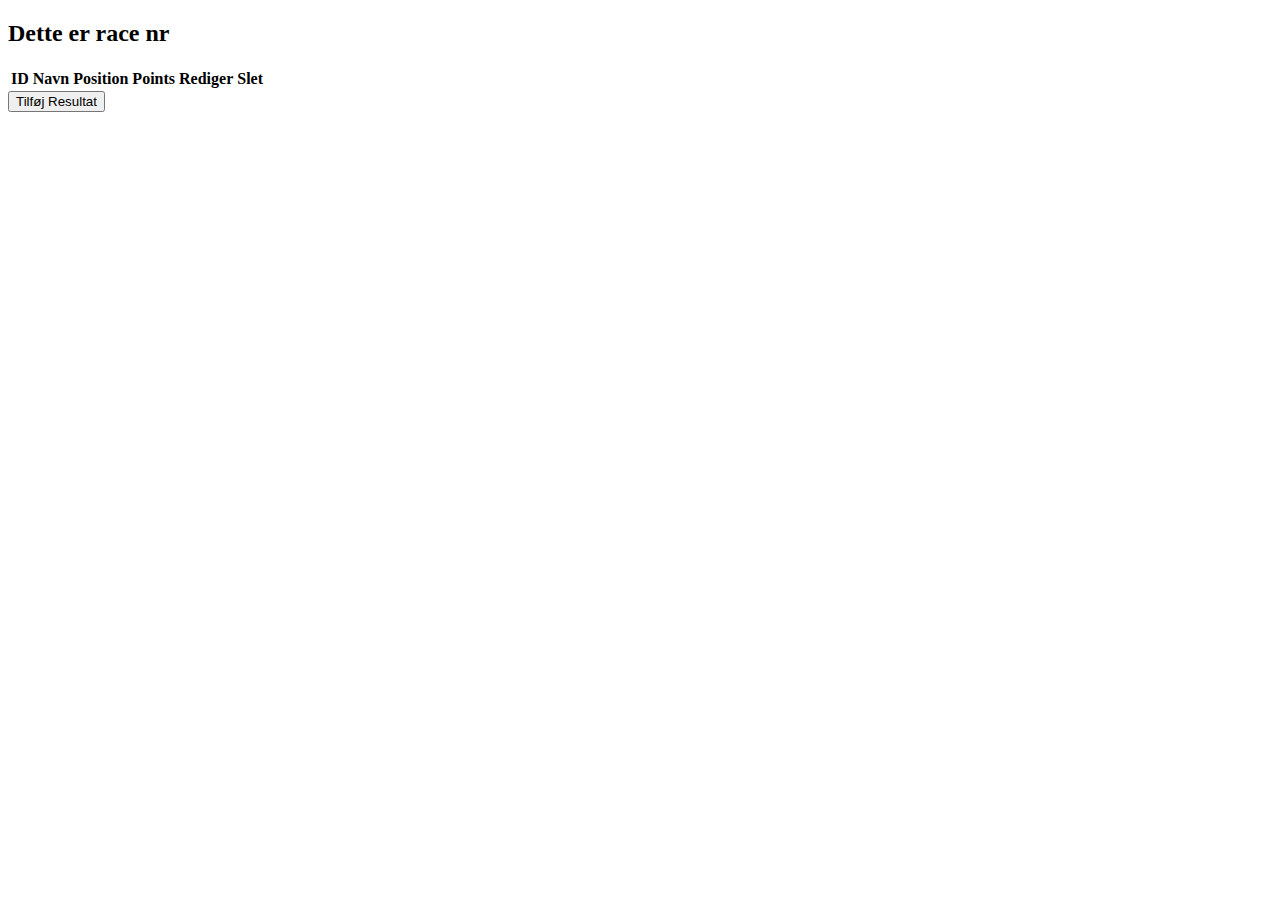
==== html/raceResult.html @ 6df20b0c "Result tilføjet" ====
<!DOCTYPE html>
<html lang="en">
<head>
    <meta charset="UTF-8">
    <title>Title</title>
</head>
<body>
<main>
    <section id="raceResult" class="view-content">
        <header>
            <h2> Dette er race nr</h2>
        </header>
        <table id="tableWrapper">
            <thead>
            <tr>
                <th>ID</th>
                <th>Navn</th>
                <th>Position</th>
                <th>Points</th>
                <th>Rediger</th>
                <th>Slet</th>

            </tr>
            </thead>
            <tbody id="tableBody">
            </tbody>
        </table>
        <button id="addResultBtn" class="button-style">Tilføj Resultat</button>
    </section>
</main>

</body>
<script type="module" src="../js/raceResults.js"> </script>
</html>
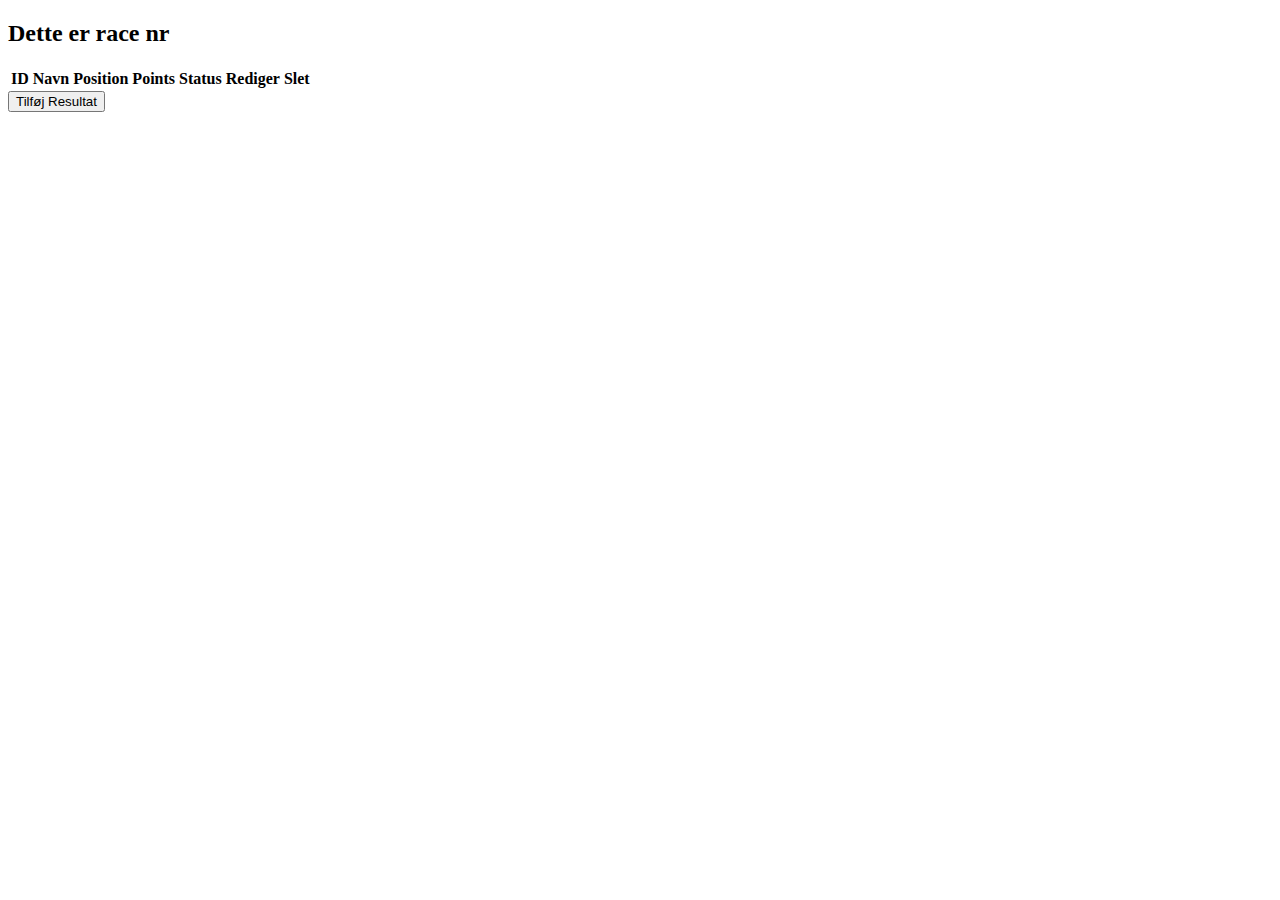
==== commit a443bf49: "Result tilføjet" ====
--- a/html/raceResult.html
+++ b/html/raceResult.html
@@ -17,6 +17,7 @@
                 <th>Navn</th>
                 <th>Position</th>
                 <th>Points</th>
+                <th>Status</th>
                 <th>Rediger</th>
                 <th>Slet</th>
 
@@ -27,8 +28,42 @@
         </table>
         <button id="addResultBtn" class="button-style">Tilføj Resultat</button>
     </section>
+
+    <dialog>
+        <div class="popUpWrapper">
+
+            <h3 id="boatName"></h3>
+
+            <form id="updateRaceForm">
+
+                <input type="hidden" id="resultID" name="resultID">
+                <input type="hidden" id="boatID" name="boatID">
+                <input type="hidden" id="raceID" name="raceID">
+
+                <label for="position">Position</label><br>
+                <input type="number" id="position" name="position"> <br>
+
+                <label for="points">Points</label><br>
+                <input type="number" id="points" name="points">
+
+                <label for="status">Status</label><br>
+                <select id="status" name="status">
+                    <option value="Completed">Completed</option>
+                    <option value="NotCompleted">Not Completed</option>
+                    <option value="EarlyStart">Early Start</option>
+                    <option value="NotStarted">Not Started</option>
+                </select><br>
+                <button id="submit" type="submit">Gem</button>
+
+
+
+            </form>
+
+        </div>
+        <button class="close">Luk</button>
+    </dialog>
 </main>
 
 </body>
-<script type="module" src="../js/raceResults.js"> </script>
+<script type="module" src="../js/raceResults.js"></script>
 </html>